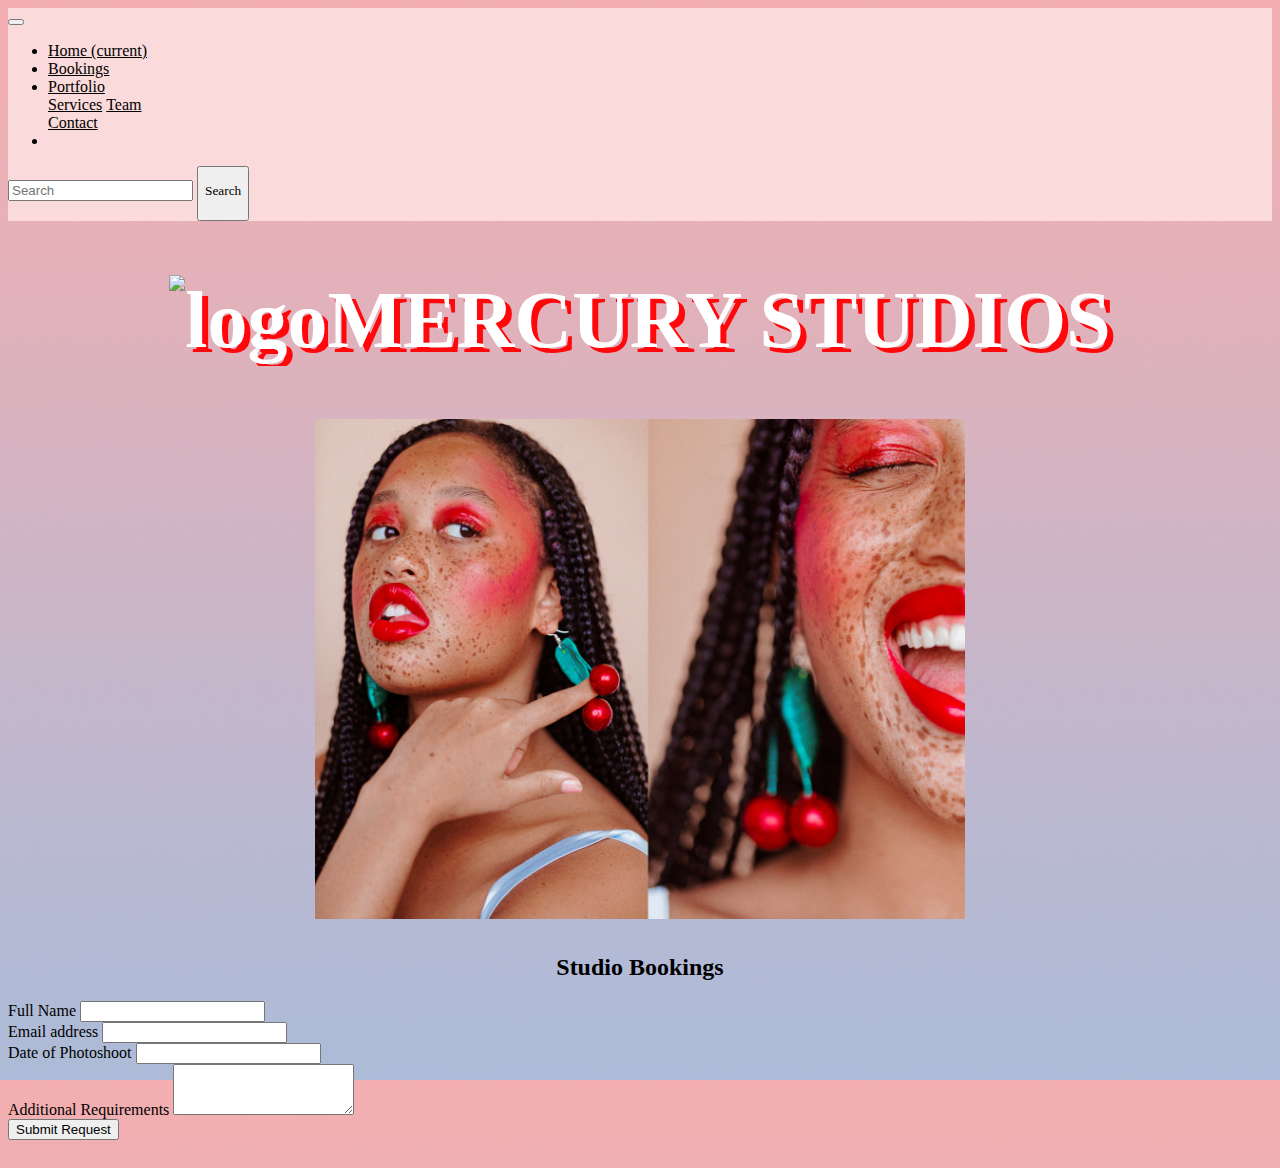
==== page2.html @ dbcf1d6d "SammieDay1" ====
<!doctype html>
<html lang="en">
<head>
    <!-- Required meta tags -->
    <meta charset="utf-8">
    <meta name="viewport" content="width=device-width, initial-scale=1, shrink-to-fit=no">

    <!-- Bootstrap CSS -->
	 <link href="CSS/styles.css" rel="stylesheet" type="text/css">
    <link href="css/bootstrap.min.css" rel="stylesheet" type="text/css">
<title>Mercury Studios</title>
	
</head>
  <body class="bg-color">
	  
<nav class="navbar navbar-expand-lg navbar-light bg-nav">
  <a class="navbar-brand body-text" href="#"></a>
  <button class="navbar-toggler" type="button" data-toggle="collapse" data-target="#navbarSupportedContent" aria-controls="navbarSupportedContent" aria-expanded="false" aria-label="Toggle navigation">
    <span class="navbar-toggler-icon"></span>
  </button>

  <div class="collapse navbar-collapse" id="navbarSupportedContent">
    <ul class="navbar-nav mr-auto">
      <li class="nav-item active">
        <a class="nav-link body-text" href="index.html">Home <span class="sr-only">(current)</span></a>
      </li>
      <li class="nav-item">
        <a class="nav-link body-text" href="#">Bookings</a>
      </li>
      <li class="nav-item dropdown">
        <a class="nav-link dropdown-toggle body-text" href="#" id="navbarDropdown" role="button" data-toggle="dropdown" aria-haspopup="true" aria-expanded="false">
          Portfolio
        </a>
        <div class="dropdown-menu" aria-labelledby="navbarDropdown">
          <a class="dropdown-item body-text" href="#">Services</a>
          <a class="dropdown-item body-text" href="#">Team</a>
          <div class="dropdown-divider"></div>
          <a class="dropdown-item body-text" href="#">Contact</a>
        </div>
      </li>
      <li class="nav-item">
        <a class="nav-link disabled body-text" href="#" tabindex="-1" aria-disabled="true"></a>
      </li>
    </ul>
    <form class="form-inline my-2 my-lg-0">
      <input class="form-control mr-sm-2" type="search" placeholder="Search" aria-label="Search">
      <button class="btn btn-outline-success my-2 my-sm-0 body-text" type="submit">Search</button>
    </form>
  </div>
</nav>

	  <h1 class="title"><img src="images/logo.png" height="90px" width="90px" alt="logo">MERCURY STUDIOS</h1>
 
<div class="container-fluid">
  <div class="row">
    <div class="col-sm">
<img src="Images/salem.jpg" width="650px" height="500px" class="center">
	  </div>
	  
	  
    <div class="col-sm body-text"><h2 class="bold">Studio Bookings</h2><form>
		<div class="form-group">
    <label for="exampleInputEmail1">Full Name</label>
    <input type="email" class="form-control" id="exampleInputName" aria-describedby="emailHelp">
  </div>
  <div class="form-group">
    <label for="exampleInputEmail1">Email address</label>
    <input type="email" class="form-control" id="exampleInputEmail" aria-describedby="emailHelp">
  </div>
  <div class="form-group">
    <label for="exampleInputPassword1">Date of Photoshoot</label>
    <input type="email" class="form-control" id="exampleInputDate">
  </div>
		<div class="form-group">
    <label for="exampleFormControlTextarea1">Additional Requirements</label>
    <textarea class="form-control" id="exampleFormControlTextarea1" rows="3"></textarea>
  </div>
  <button type="submit" class="btn btn-primary">Submit Request</button>

</form>
</div>

    </div>	 
	</div>	
	  
	  
    <!-- Optional JavaScript -->
    <!-- jQuery first, then Popper.js, then Bootstrap JS -->
    <script src="https://code.jquery.com/jquery-3.3.1.slim.min.js" integrity="sha384-q8i/X+965DzO0rT7abK41JStQIAqVgRVzpbzo5smXKp4YfRvH+8abtTE1Pi6jizo" crossorigin="anonymous"></script>
    <script src="https://cdnjs.cloudflare.com/ajax/libs/popper.js/1.14.7/umd/popper.min.js" integrity="sha384-UO2eT0CpHqdSJQ6hJty5KVphtPhzWj9WO1clHTMGa3JDZwrnQq4sF86dIHNDz0W1" crossorigin="anonymous"></script>
    <script src="https://stackpath.bootstrapcdn.com/bootstrap/4.3.1/js/bootstrap.min.js" integrity="sha384-JjSmVgyd0p3pXB1rRibZUAYoIIy6OrQ6VrjIEaFf/nJGzIxFDsf4x0xIM+B07jRM" crossorigin="anonymous"></script>
  </body>
</html>
---- CSS/styles.css ----
@charset "UTF-8";

body{
	background-image: url("../Images/background.jpg");
		
}
.title{
  text-align: center;
font-family: "arial black";
	color: white;
	text-shadow: 6px 5px #FF070B;
	font-size: 80px;
}

.bg-color{
	background-color: #F9BFC0;

}

.bg-nav{
	background-color: #FADADA;
}

.body-text{
font-family:'montserrat';
	src: "images/Montserrat-ExtraLight.ttf";color: #ffffff;	color: black;
	padding-top: 15px;
	padding-bottom: 20px;
	
}

.white-bg{
	background-color: white;
}

.center{
display: block;
margin-left: auto;
margin-right: auto;
}

.quotes{
	text-align: center;
	font-family:'montserrat';
	src: "images/Montserrat-ExtraLight.ttf";color: #ffffff;	color: black;
}

.bold{
	text-align: center;
	font-family: montserrat;
  font-weight: bold;

	
}

.photo-padding{
	padding-top: 20px;

}

.col-padding{
	padding-top: 20px;
	padding-bottom: 20px;
}
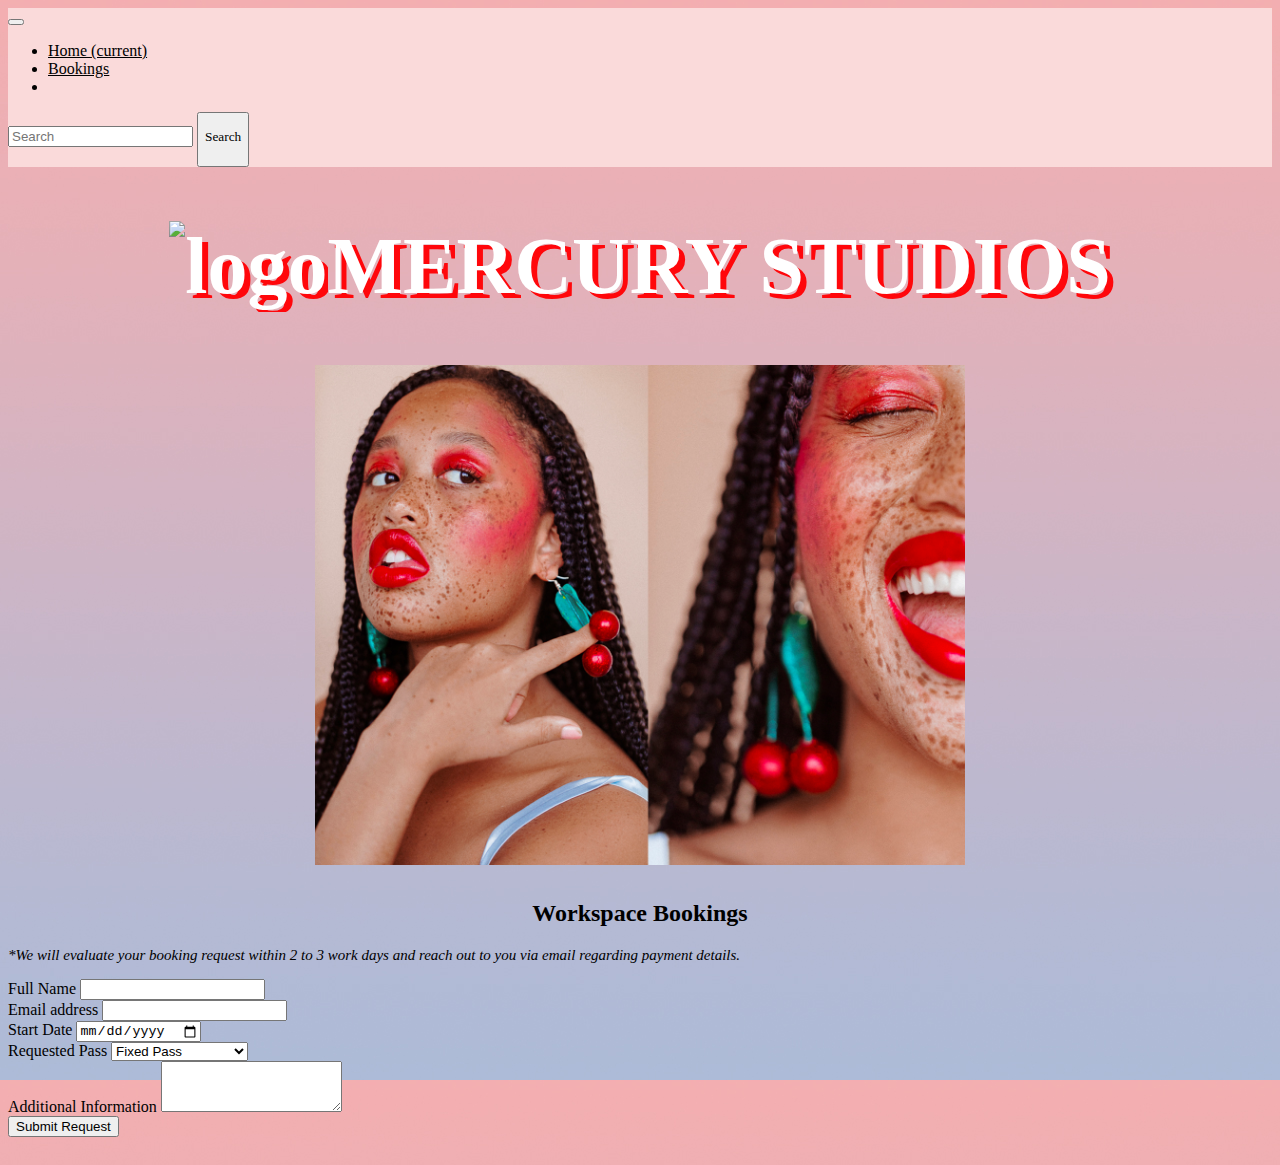
==== commit 1bb2d1a1: "SammieDay4" ====
--- a/page2.html
+++ b/page2.html
@@ -27,17 +27,6 @@
       <li class="nav-item">
         <a class="nav-link body-text" href="#">Bookings</a>
       </li>
-      <li class="nav-item dropdown">
-        <a class="nav-link dropdown-toggle body-text" href="#" id="navbarDropdown" role="button" data-toggle="dropdown" aria-haspopup="true" aria-expanded="false">
-          Portfolio
-        </a>
-        <div class="dropdown-menu" aria-labelledby="navbarDropdown">
-          <a class="dropdown-item body-text" href="#">Services</a>
-          <a class="dropdown-item body-text" href="#">Team</a>
-          <div class="dropdown-divider"></div>
-          <a class="dropdown-item body-text" href="#">Contact</a>
-        </div>
-      </li>
       <li class="nav-item">
         <a class="nav-link disabled body-text" href="#" tabindex="-1" aria-disabled="true"></a>
       </li>
@@ -56,28 +45,40 @@
     <div class="col-sm">
 <img src="Images/salem.jpg" width="650px" height="500px" class="center">
 	  </div>
-	  
-	  
-    <div class="col-sm body-text"><h2 class="bold">Studio Bookings</h2><form>
+	
+    <div class="col-sm body-text"><h2 class="bold">Workspace Bookings</h2>
+
+		<p class="small"> *We will evaluate your booking request within 2 to 3 work days and reach out to you via email regarding payment details. </p>
+		  <form>
 		<div class="form-group">
-    <label for="exampleInputEmail1">Full Name</label>
-    <input type="email" class="form-control" id="exampleInputName" aria-describedby="emailHelp">
+    <label for="exampleInput">Full Name</label>
+    <input type="name" class="form-control" id="exampleInputName">
   </div>
   <div class="form-group">
     <label for="exampleInputEmail1">Email address</label>
-    <input type="email" class="form-control" id="exampleInputEmail" aria-describedby="emailHelp">
+    <input type="email" class="form-control" id="exampleInputEmail">
   </div>
   <div class="form-group">
-    <label for="exampleInputPassword1">Date of Photoshoot</label>
-    <input type="email" class="form-control" id="exampleInputDate">
+    <label for="exampleInputPassword1">Start Date</label>
+    <input type="date" class="form-control" id="exampleInputDate">
   </div>
 		<div class="form-group">
-    <label for="exampleFormControlTextarea1">Additional Requirements</label>
+    <label for="exampleFormControlSelect1">Requested Pass</label>
+    <select class="form-control" id="exampleFormControlSelect1">
+      <option>Fixed Pass</option>
+      <option>12 Days Per Month</option>
+      <option>4 Days Per Month</option>
+      <option>Day Pass</option>
+    </select>
+  </div>
+			  <div class="form-group">
+    <label for="exampleFormControlTextarea1">Additional Information</label>
     <textarea class="form-control" id="exampleFormControlTextarea1" rows="3"></textarea>
   </div>
   <button type="submit" class="btn btn-primary">Submit Request</button>
 
 </form>
+	  
 </div>
 
     </div>	 
--- a/CSS/styles.css
+++ b/CSS/styles.css
@@ -63,3 +63,7 @@
 	padding-bottom: 20px;
 }
 
+.small{
+	font-size: 15px;
+	font-style: italic;
+}
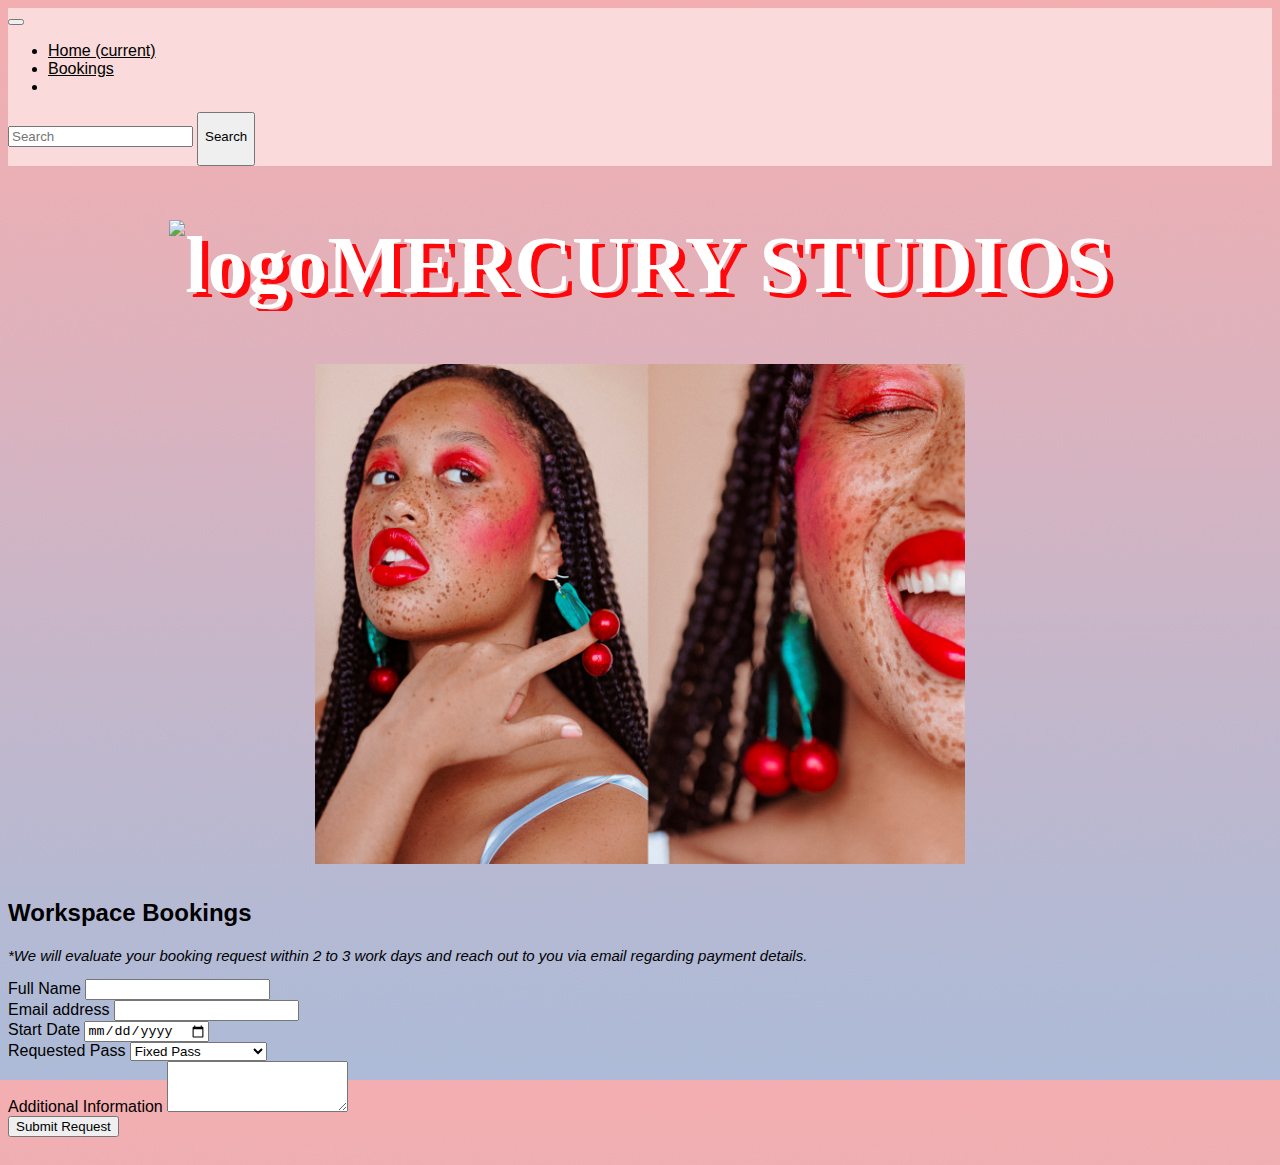
==== commit c361cd5e: "18/03/2020" ====
--- a/page2.html
+++ b/page2.html
@@ -84,11 +84,9 @@
     </div>	 
 	</div>	
 	  
-	  
-    <!-- Optional JavaScript -->
+	   <!-- Optional JavaScript -->
     <!-- jQuery first, then Popper.js, then Bootstrap JS -->
-    <script src="https://code.jquery.com/jquery-3.3.1.slim.min.js" integrity="sha384-q8i/X+965DzO0rT7abK41JStQIAqVgRVzpbzo5smXKp4YfRvH+8abtTE1Pi6jizo" crossorigin="anonymous"></script>
-    <script src="https://cdnjs.cloudflare.com/ajax/libs/popper.js/1.14.7/umd/popper.min.js" integrity="sha384-UO2eT0CpHqdSJQ6hJty5KVphtPhzWj9WO1clHTMGa3JDZwrnQq4sF86dIHNDz0W1" crossorigin="anonymous"></script>
-    <script src="https://stackpath.bootstrapcdn.com/bootstrap/4.3.1/js/bootstrap.min.js" integrity="sha384-JjSmVgyd0p3pXB1rRibZUAYoIIy6OrQ6VrjIEaFf/nJGzIxFDsf4x0xIM+B07jRM" crossorigin="anonymous"></script>
+    <script src="JS/jquery-3.4.1.slim.min.js" crossorigin="anonymous"></script>
+    <script src="JS/bootstrap.min.js" crossorigin="anonymous"></script>
   </body>
 </html>--- a/CSS/styles.css
+++ b/CSS/styles.css
@@ -22,8 +22,9 @@
 }
 
 .body-text{
-font-family:'montserrat';
-	src: "images/Montserrat-ExtraLight.ttf";color: #ffffff;	color: black;
+font-family: "Gill Sans", "Gill Sans MT", "Myriad Pro", "DejaVu Sans Condensed", Helvetica, Arial, "sans-serif";
+	font-weight: 300;
+color: #ffffff;	color: black;
 	padding-top: 15px;
 	padding-bottom: 20px;
 	
@@ -41,18 +42,24 @@
 
 .quotes{
 	text-align: center;
-	font-family:'montserrat';
-	src: "images/Montserrat-ExtraLight.ttf";color: #ffffff;	color: black;
+font-family: "Gill Sans", "Gill Sans MT", "Myriad Pro", "DejaVu Sans Condensed", Helvetica, Arial, "sans-serif";
+	font-weight: 300;
+}
+.bold{
+	font-family: "Gill Sans", "Gill Sans MT", "Myriad Pro", "DejaVu Sans Condensed", Helvetica, Arial, "sans-serif";
+	font-family: "Gill Sans", "Gill Sans MT", "Myriad Pro", "DejaVu Sans Condensed", Helvetica, Arial, "sans-serif";
+  font-weight: bold;
 }
 
-.bold{
-	text-align: center;
-	font-family: montserrat;
-  font-weight: bold;
+p{
+font-family: "Gill Sans", "Gill Sans MT", "Myriad Pro", "DejaVu Sans Condensed", Helvetica, Arial, "sans-serif";
 
-	
 }
 
+h5{
+font-family: "Gill Sans", "Gill Sans MT", "Myriad Pro", "DejaVu Sans Condensed", Helvetica, Arial, "sans-serif";
+
+}
 .photo-padding{
 	padding-top: 20px;
 
@@ -67,3 +74,7 @@
 	font-size: 15px;
 	font-style: italic;
 }
+
+footer{
+	background-color: #FADADA;
+}
